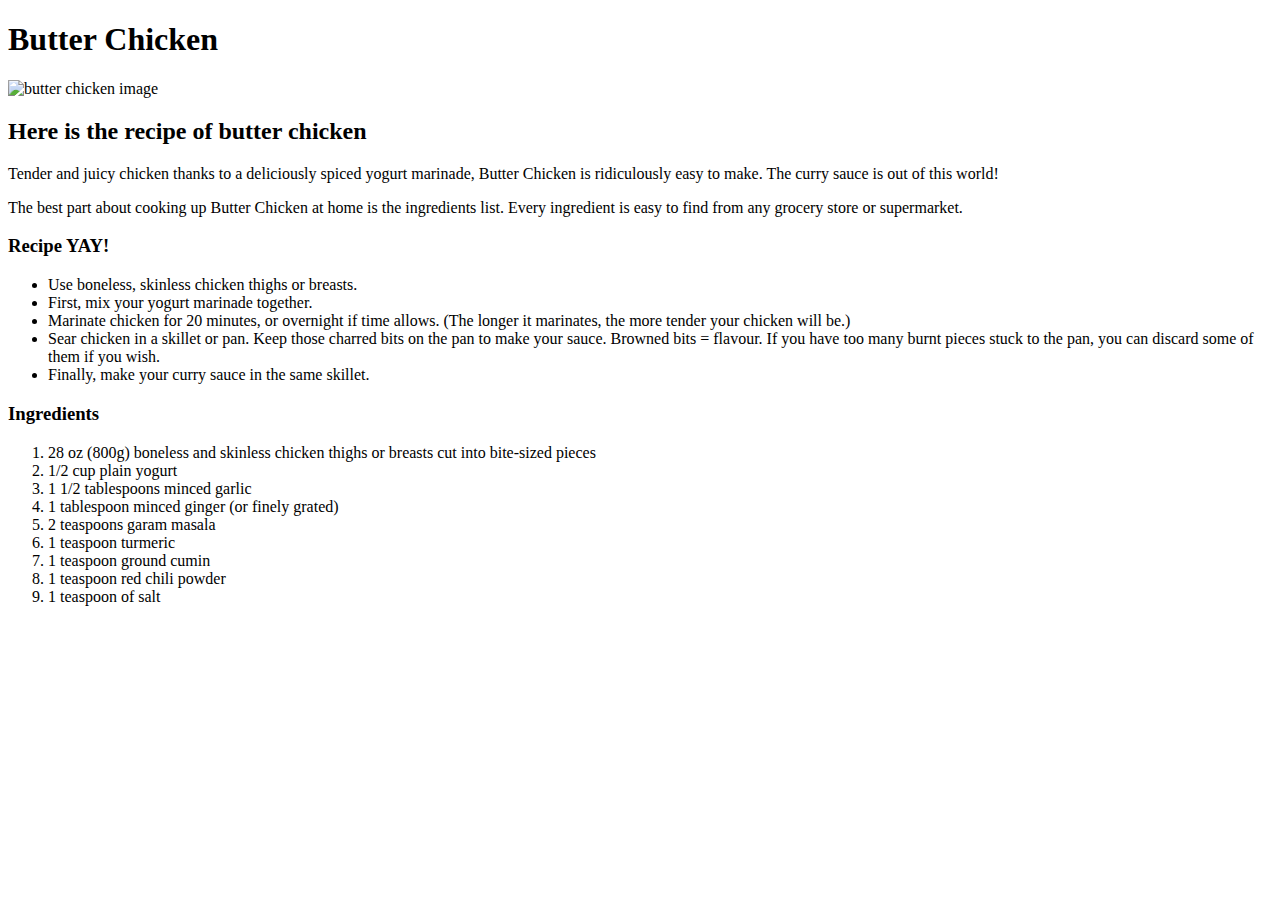
==== recipes/butterchicken.html @ bb075bc6 "docs: updated chicken.html & added other recipes" ====
<!DOCTYPE html>
<html lang="en">
<head>
    <meta charset="UTF-8">
    <meta name="viewport" content="width=device-width, initial-scale=1.0">
    <title>Document</title>
</head>
<body>
    <h1>Butter Chicken</h1>
    
    <img src="https://cafedelites.com/wp-content/uploads/2019/01/Butter-Chicken-IMAGE-27.jpg" alt="butter chicken image">
    
    <h2>Here is the recipe of butter chicken</h2>
    
    <p>Tender and juicy chicken thanks to a deliciously spiced yogurt marinade, Butter Chicken is ridiculously easy to make. The curry sauce is out of this world!</p>
    
    <p>The best part about cooking up Butter Chicken at home is the ingredients list. Every ingredient is easy to find from any grocery store or supermarket.</p>

    <h3>Recipe YAY!</h3>
    <ul>
        <li>Use boneless, skinless chicken thighs or breasts.</li>
        <li>First, mix your yogurt marinade together.</li>
        <li>Marinate chicken for 20 minutes, or overnight if time allows. (The longer it marinates, the more tender your chicken will be.)</li>
        <li>Sear chicken in a skillet or pan. Keep those charred bits on the pan to make your sauce. Browned bits = flavour. If you have too many burnt pieces stuck to the pan, you can discard some of them if you wish.</li>
        <li>Finally, make your curry sauce in the same skillet.</li>
    </ul>

    <h3>Ingredients</h3>
    <ol>
        <li>28 oz (800g) boneless and skinless chicken thighs or breasts cut into bite-sized pieces</li>
        <li>1/2 cup plain yogurt</li>
        <li>1 1/2 tablespoons minced garlic</li>
        <li>1 tablespoon minced ginger (or finely grated)</li>
        <li>2 teaspoons garam masala</li>
        <li>1 teaspoon turmeric</li>
        <li>1 teaspoon ground cumin</li>
        <li>1 teaspoon red chili powder</li>
        <li>1 teaspoon of salt</li>
    </ol>
</body>
</html>
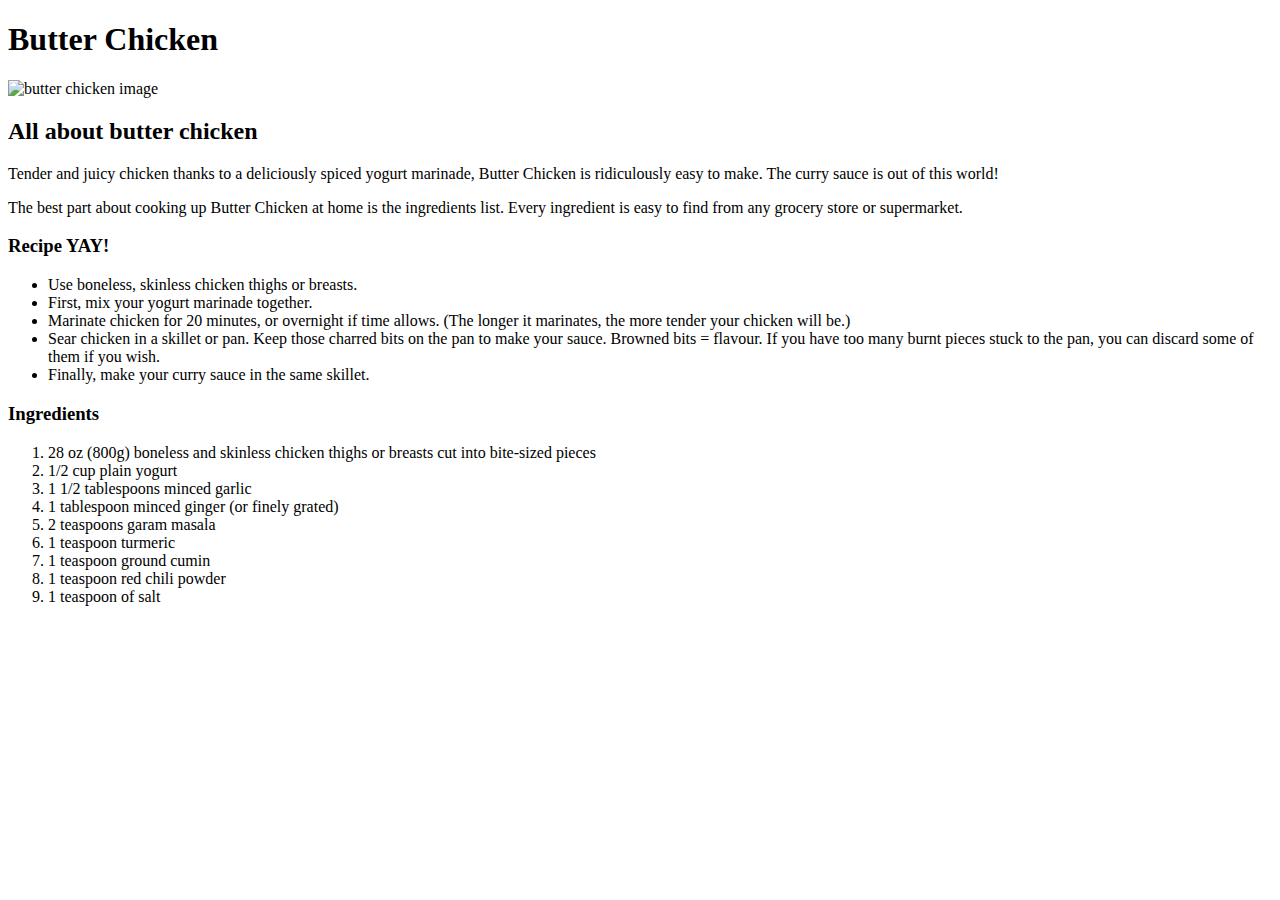
==== commit 5c842128: "docs: complete the html part of salmon page" ====
--- a/recipes/butterchicken.html
+++ b/recipes/butterchicken.html
@@ -10,7 +10,7 @@
     
     <img src="https://cafedelites.com/wp-content/uploads/2019/01/Butter-Chicken-IMAGE-27.jpg" alt="butter chicken image">
     
-    <h2>Here is the recipe of butter chicken</h2>
+    <h2>All about butter chicken</h2>
     
     <p>Tender and juicy chicken thanks to a deliciously spiced yogurt marinade, Butter Chicken is ridiculously easy to make. The curry sauce is out of this world!</p>
     
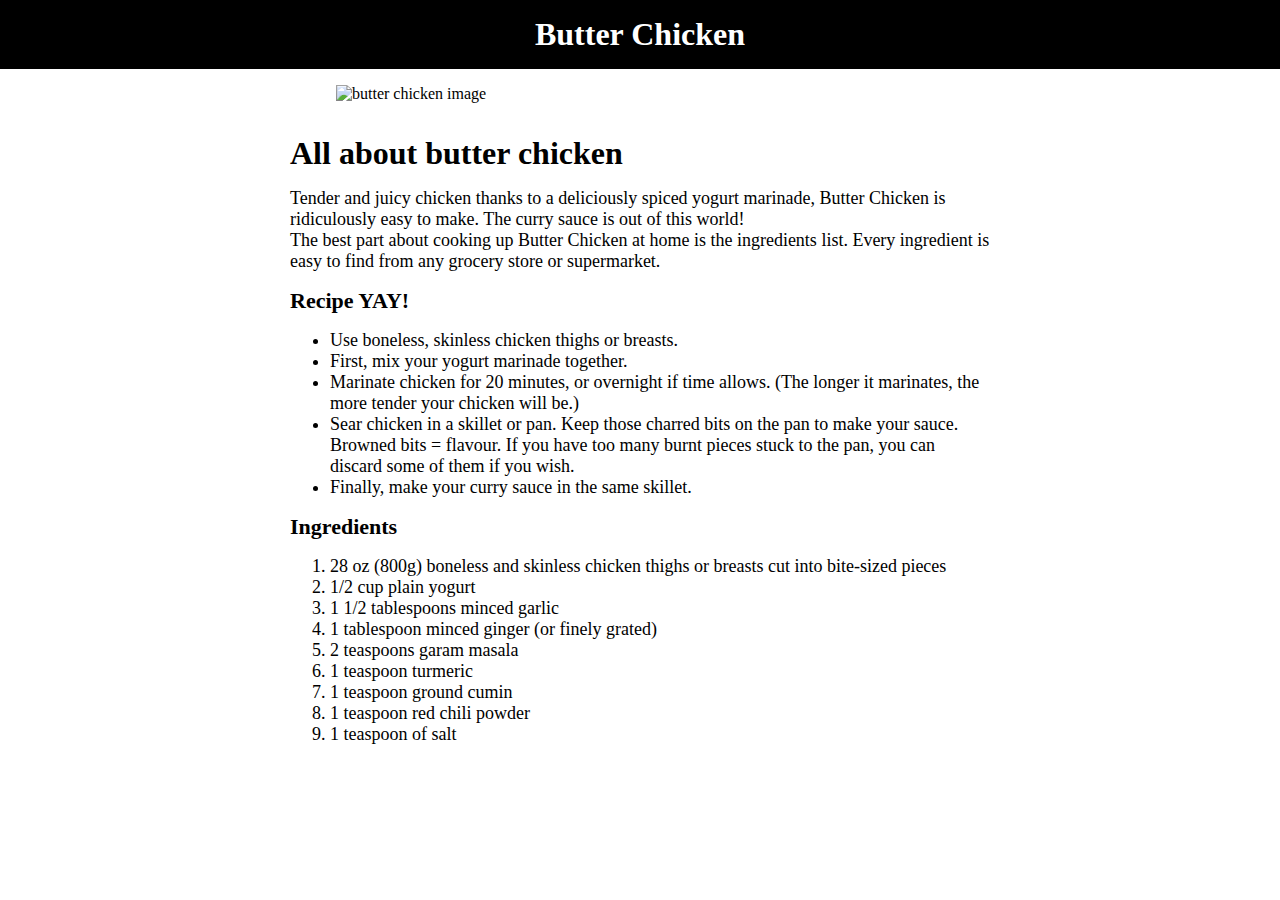
==== commit ccc1516e: "docs: added style.css" ====
--- a/recipes/butterchicken.html
+++ b/recipes/butterchicken.html
@@ -3,13 +3,15 @@
 <head>
     <meta charset="UTF-8">
     <meta name="viewport" content="width=device-width, initial-scale=1.0">
-    <title>Document</title>
+    <link rel="stylesheet" href="../styles.css">
+    <title>Butter Chicken</title>
 </head>
 <body>
-    <h1>Butter Chicken</h1>
+    <h1 class="main-heading">Butter Chicken</h1>
     
-    <img src="https://cafedelites.com/wp-content/uploads/2019/01/Butter-Chicken-IMAGE-27.jpg" alt="butter chicken image">
+    <img class="subpage-img" src="https://www.seriouseats.com/thmb/xEiKh41dJDV-ralehcZtoNMCUck=/960x0/filters:no_upscale():max_bytes(150000):strip_icc():format(webp)/__opt__aboutcom__coeus__resources__content_migration__serious_eats__seriouseats.com__2020__02__20200218-butter-chicken-vicky-wasik-43-90ccaa987e1245e986ced9f67a97126b.jpg" alt="butter chicken image">
     
+    <div class="div-center">
     <h2>All about butter chicken</h2>
     
     <p>Tender and juicy chicken thanks to a deliciously spiced yogurt marinade, Butter Chicken is ridiculously easy to make. The curry sauce is out of this world!</p>
@@ -37,5 +39,6 @@
         <li>1 teaspoon red chili powder</li>
         <li>1 teaspoon of salt</li>
     </ol>
+    </div>
 </body>
 </html>--- a/styles.css
+++ b/styles.css
@@ -0,0 +1,72 @@
+/**Main Page**/
+
+* {
+    font-size: Arial, Helvetica, sans-serif;
+    margin: 0;
+}
+
+.main-heading {
+    text-align: center;
+    padding: 1rem;
+    background-color: black;
+    color: white;
+}
+
+.img {
+    width: 500px;
+    height: 400px;
+}
+
+.main-ul{
+    text-align: center;
+    list-style: none;
+    margin: 2rem;
+}
+
+.main-ul li {
+    padding: 2rem;
+    font-size: 22px;
+    font-weight: bold;
+}
+
+.main-ul li a {
+    text-decoration: none;
+    background-color: black;
+    color: white;
+    padding: 0.5rem;
+    border-radius: 0.5rem;
+}
+
+/** Chicken page **/
+
+.subpage-img {
+    max-width: 900px;
+    height: 600px;
+    margin-left: 25%;
+    margin-right: 25%;
+    padding: 1rem;
+}
+
+.div-center {
+    max-width: 700px;
+    margin: auto;
+}
+
+.div-center h2, 
+h3 {
+    padding: 1rem 0rem;
+}
+
+.div-center h2 {
+    font-size: 32px;
+}
+
+.div-center h3 {
+    font-size: 22px;
+}
+
+.div-center p,
+ul,
+ol {
+    font-size: 18px;
+}
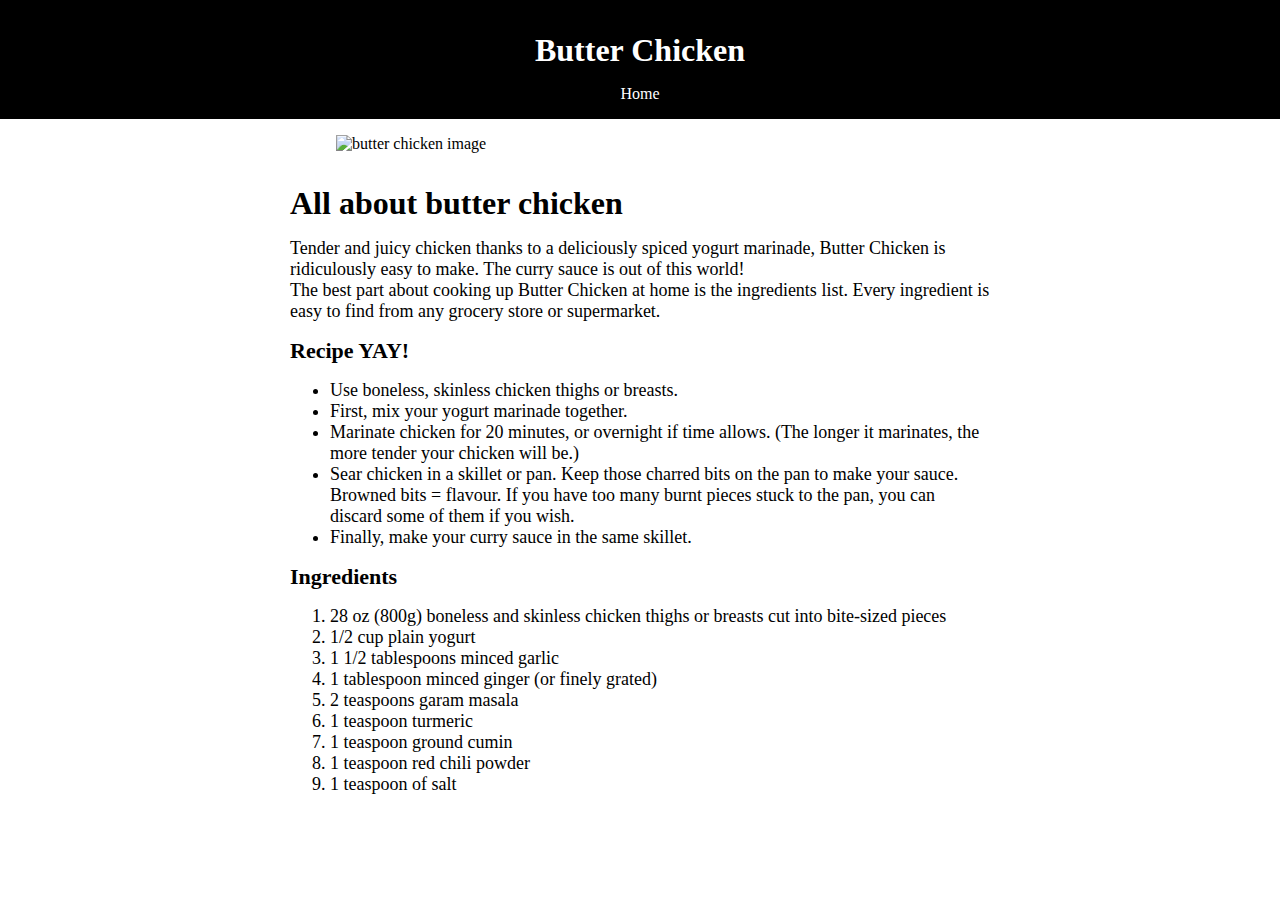
==== commit fd1c221f: "added home button" ====
--- a/recipes/butterchicken.html
+++ b/recipes/butterchicken.html
@@ -7,8 +7,10 @@
     <title>Butter Chicken</title>
 </head>
 <body>
+    <header>
     <h1 class="main-heading">Butter Chicken</h1>
-    
+    <a class="header-link" href="https://mdjawwad96.github.io/odin-recipes">Home</a>
+    </header>
     <img class="subpage-img" src="https://www.seriouseats.com/thmb/xEiKh41dJDV-ralehcZtoNMCUck=/960x0/filters:no_upscale():max_bytes(150000):strip_icc():format(webp)/__opt__aboutcom__coeus__resources__content_migration__serious_eats__seriouseats.com__2020__02__20200218-butter-chicken-vicky-wasik-43-90ccaa987e1245e986ced9f67a97126b.jpg" alt="butter chicken image">
     
     <div class="div-center">
--- a/styles.css
+++ b/styles.css
@@ -5,10 +5,16 @@
     margin: 0;
 }
 
-.main-heading {
+.main-heading,
+header {
     text-align: center;
     padding: 1rem;
     background-color: black;
+    color: white;
+}
+
+.header-link {
+    text-decoration: none;
     color: white;
 }
 
